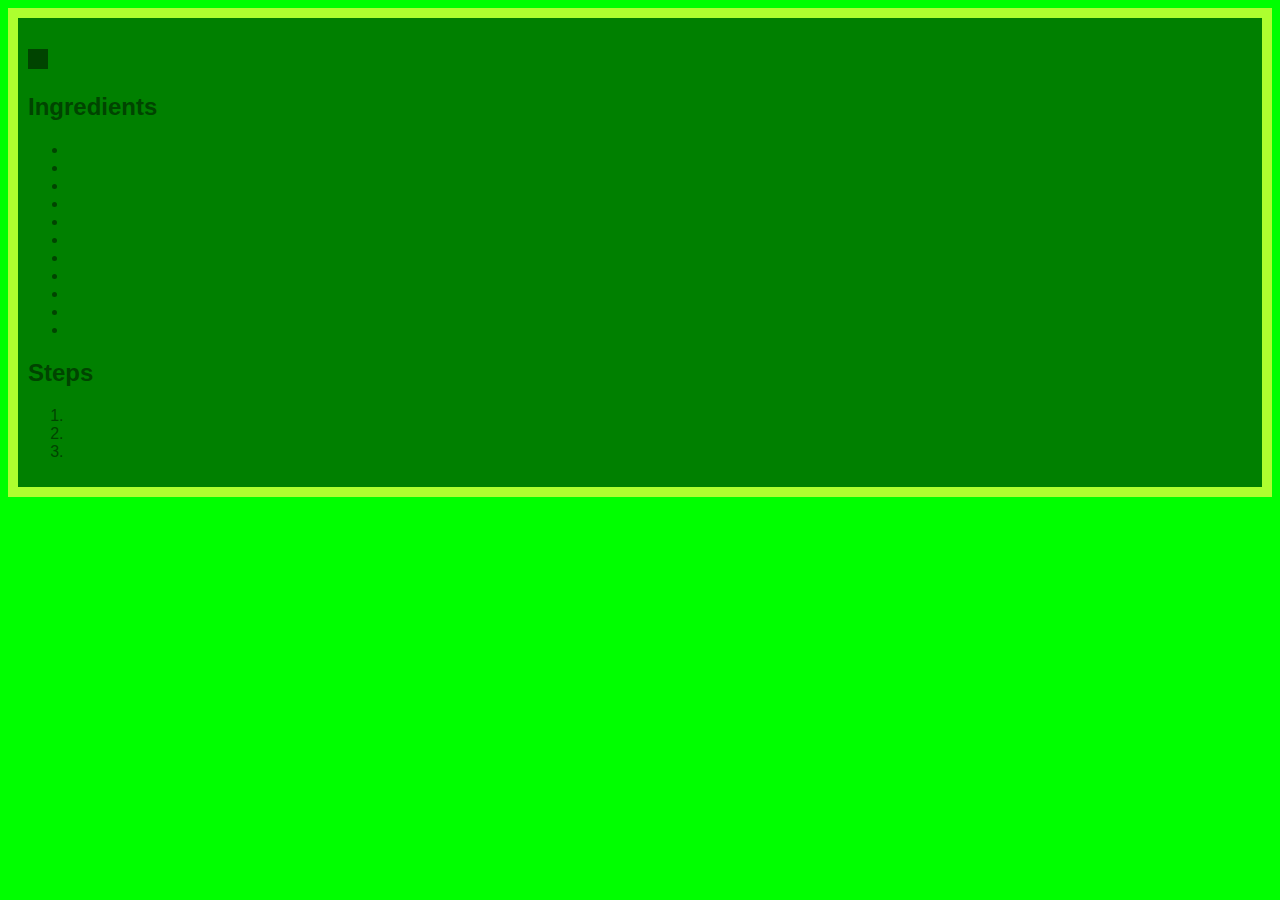
==== recipes/cuban_salad.html @ c8eb1acc "Add boilerplate html and css for the recipes folder" ====
<!DOCTYPE html>
<html lang="en">

<head>
    <meta charset="UTF-8" />
    <meta http-equiv="X-UA-Compatible" content="IE=edge" />
    <meta name="viewport" content="width=device-width, initial-scale=1.0" />
    <title></title>
    <link rel="stylesheet" href="/recipes/style.css" />
</head>

<body>
    <div class="container">
        <h1></h1>
        <img src="" alt="" />
        <h3></h3>

        <h2>Ingredients</h2>
        <ul>
            <li></li>
            <li></li>
            <li></li>
            <li></li>
            <li></li>
            <li></li>
            <li></li>
            <li></li>
            <li></li>
            <li></li>
            <li></li>
        </ul>

        <h2>Steps</h2>
        <ol>
            <li></li>
            <li>

            </li>
            <li>

            </li>
        </ol>
    </div>
</body>

</html>
---- recipes/style.css ----
* {
    box-sizing: border-box;
}

body {
    background-color: #0f0;
}

img {
    max-width: 100%;
    max-height: 100%;
    border: 10px solid #040;
}

.container {
    background: green;
    font-family: impact, sans-serif;
    color: #040;
    height: auto;
    width: auto;
    border: 10px solid greenyellow;
    align-content: center;
    padding: 10px;
}
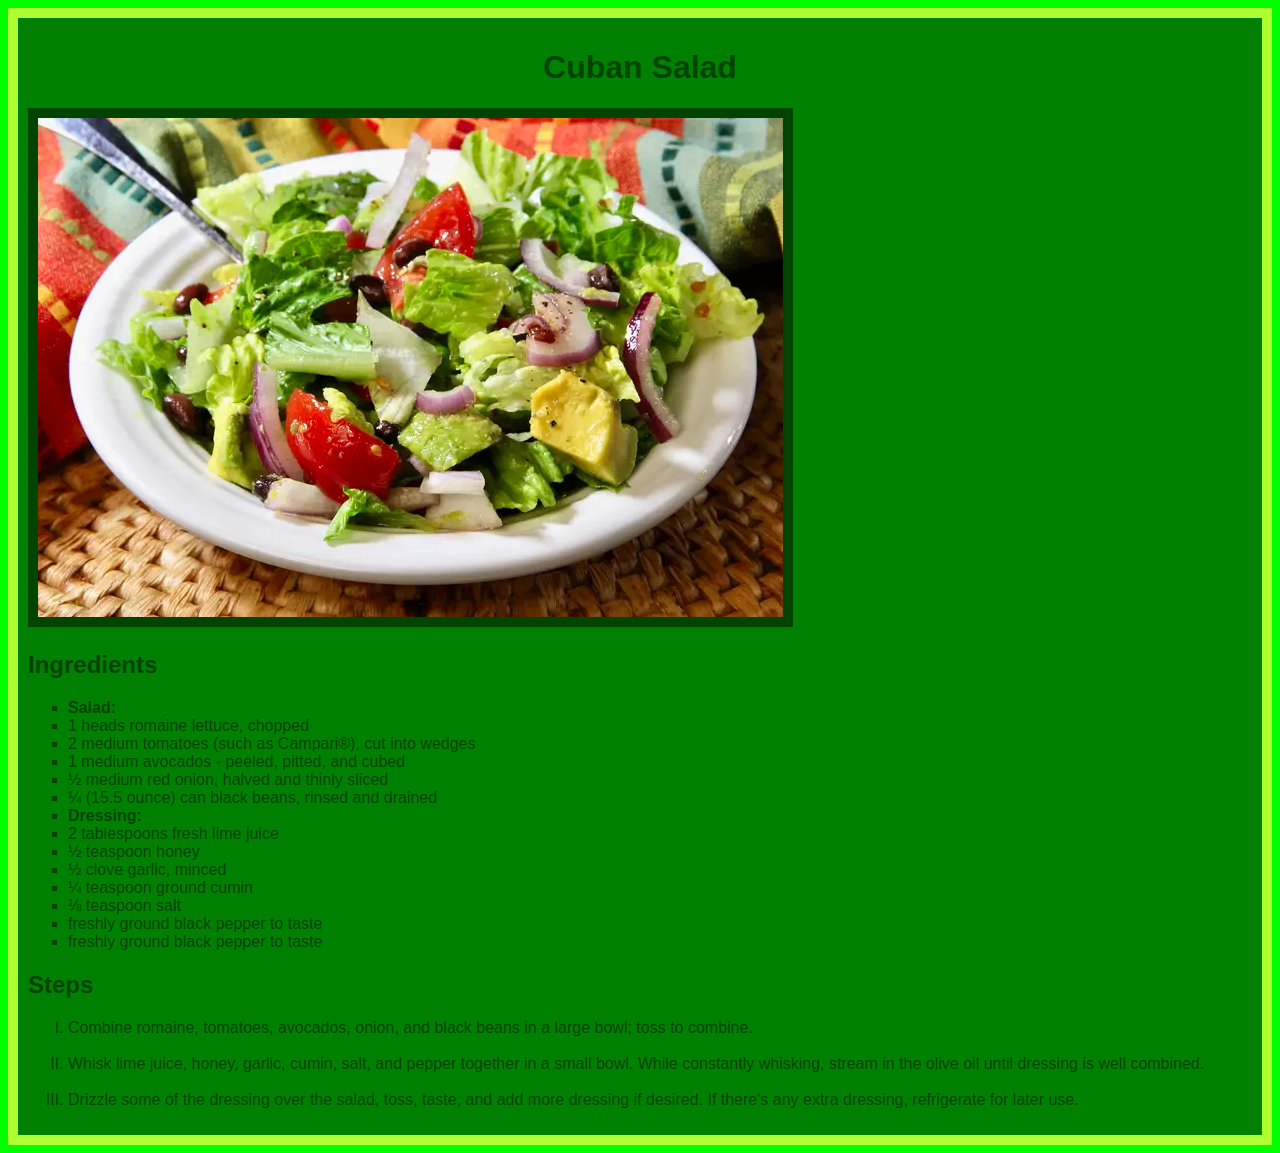
==== commit db3e2454: "Add cuben salad ingredients and steps to the cuben_salad.html" ====
--- a/recipes/cuban_salad.html
+++ b/recipes/cuban_salad.html
@@ -5,40 +5,41 @@
     <meta charset="UTF-8" />
     <meta http-equiv="X-UA-Compatible" content="IE=edge" />
     <meta name="viewport" content="width=device-width, initial-scale=1.0" />
-    <title></title>
+    <title>Cuban Salad</title>
     <link rel="stylesheet" href="/recipes/style.css" />
+    <link rel="icon" type="image/x-icon" href="/recipes/images/icons-tomato.png">
 </head>
 
 <body>
     <div class="container">
-        <h1></h1>
-        <img src="" alt="" />
-        <h3></h3>
+        <h1>Cuban Salad</h1>
+        <img src="/recipes/images/cuban_salad.jpg" alt="a cuban salad" />
 
         <h2>Ingredients</h2>
-        <ul>
-            <li></li>
-            <li></li>
-            <li></li>
-            <li></li>
-            <li></li>
-            <li></li>
-            <li></li>
-            <li></li>
-            <li></li>
-            <li></li>
-            <li></li>
+        <ul type="square">
+            <li><strong>Salad:
+            </strong></li>
+            <li>1 heads romaine lettuce, chopped</li>
+            <li>2 medium tomatoes (such as Campari®), cut into wedges</li>
+            <li>1 medium avocados - peeled, pitted, and cubed</li>
+            <li>½ medium red onion, halved and thinly sliced</li>
+            <li>¼ (15.5 ounce) can black beans, rinsed and drained</li>
+            <li><strong>Dressing:
+            </strong></li>
+            <li>2 tablespoons fresh lime juice</li>
+            <li>½ teaspoon honey</li>
+            <li>½ clove garlic, minced</li>
+            <li>¼ teaspoon ground cumin</li>
+            <li>⅛ teaspoon salt</li>
+            <li>freshly ground black pepper to taste</li>
+            <li>freshly ground black pepper to taste</li>
         </ul>
 
         <h2>Steps</h2>
-        <ol>
-            <li></li>
-            <li>
-
-            </li>
-            <li>
-
-            </li>
+        <ol type="I">
+            <li>Combine romaine, tomatoes, avocados, onion, and black beans in a large bowl; toss to combine.</li><br>
+            <li>Whisk lime juice, honey, garlic, cumin, salt, and pepper together in a small bowl. While constantly whisking, stream in the olive oil until dressing is well combined.</li><br>
+            <li>Drizzle some of the dressing over the salad, toss, taste, and add more dressing if desired. If there's any extra dressing, refrigerate for later use.</li>
         </ol>
     </div>
 </body>
--- a/recipes/style.css
+++ b/recipes/style.css
@@ -4,6 +4,10 @@
 
 body {
     background-color: #0f0;
+}
+
+h1 {
+    text-align: center;
 }
 
 img {
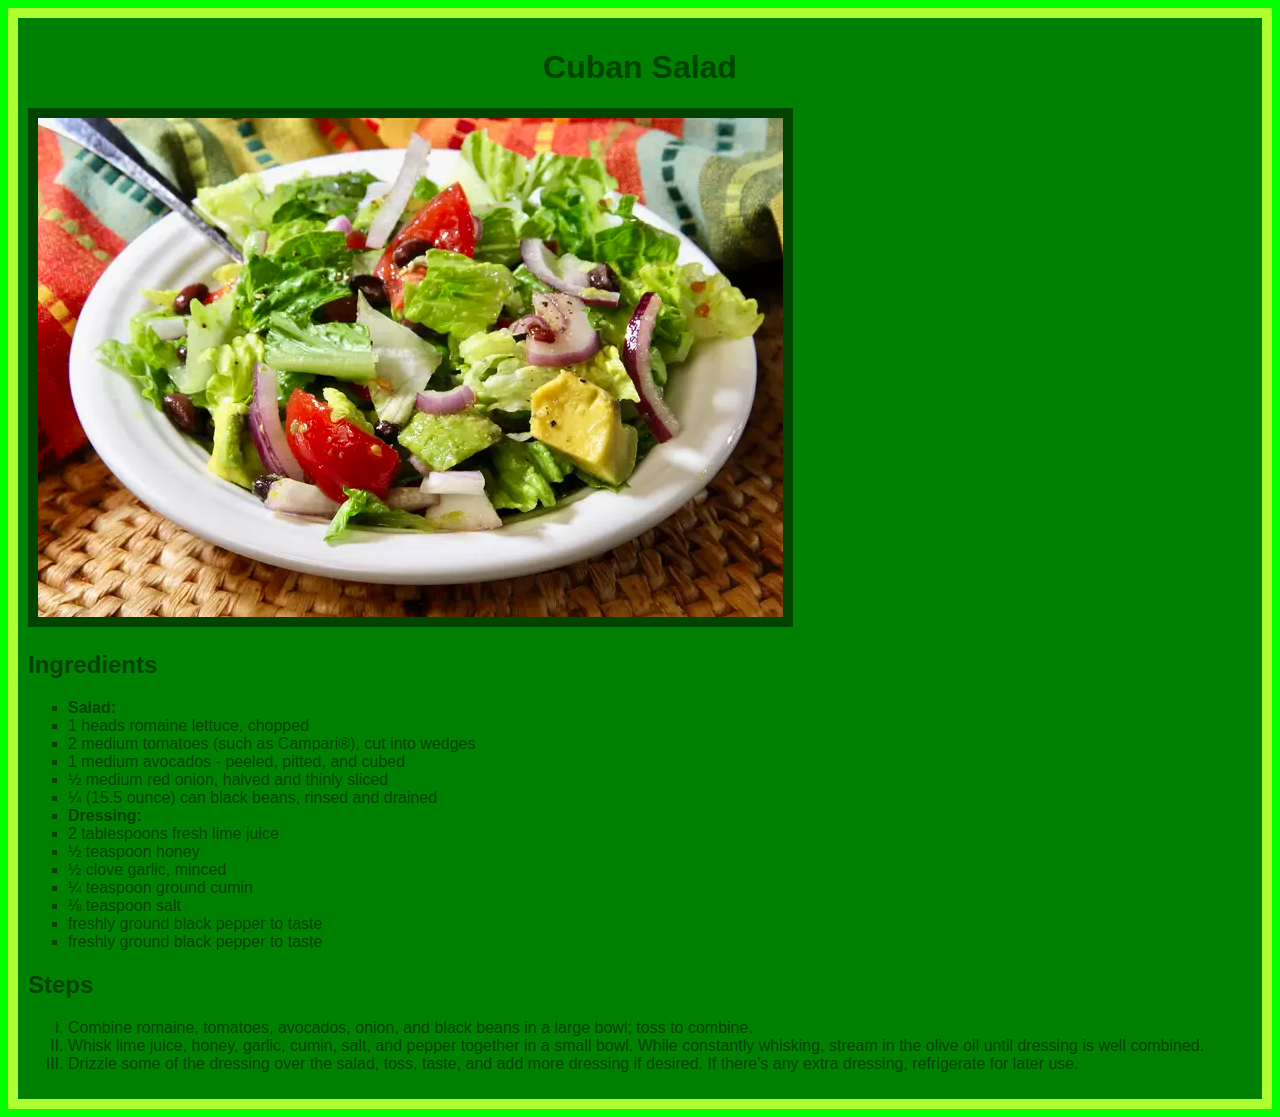
==== commit 93637e51: "fix html legacy problems" ====
--- a/recipes/cuban_salad.html
+++ b/recipes/cuban_salad.html
@@ -2,21 +2,21 @@
 <html lang="en">
 
 <head>
-    <meta charset="UTF-8" />
-    <meta http-equiv="X-UA-Compatible" content="IE=edge" />
-    <meta name="viewport" content="width=device-width, initial-scale=1.0" />
+    <meta charset="UTF-8">
+    <meta http-equiv="X-UA-Compatible" content="IE=edge">
+    <meta name="viewport" content="width=device-width, initial-scale=1.0">
     <title>Cuban Salad</title>
-    <link rel="stylesheet" href="/recipes/style.css" />
     <link rel="icon" type="image/x-icon" href="/recipes/images/icons-tomato.png">
+    <link rel="stylesheet" href="/recipes/style.css">
 </head>
 
 <body>
     <div class="container">
         <h1>Cuban Salad</h1>
-        <img src="/recipes/images/cuban_salad.jpg" alt="a cuban salad" />
+        <img src="/recipes/images/cuban_salad.jpg" alt="a cuban salad">
 
         <h2>Ingredients</h2>
-        <ul type="square">
+        <ul>
             <li><strong>Salad:
             </strong></li>
             <li>1 heads romaine lettuce, chopped</li>
@@ -36,9 +36,9 @@
         </ul>
 
         <h2>Steps</h2>
-        <ol type="I">
-            <li>Combine romaine, tomatoes, avocados, onion, and black beans in a large bowl; toss to combine.</li><br>
-            <li>Whisk lime juice, honey, garlic, cumin, salt, and pepper together in a small bowl. While constantly whisking, stream in the olive oil until dressing is well combined.</li><br>
+        <ol>
+            <li>Combine romaine, tomatoes, avocados, onion, and black beans in a large bowl; toss to combine.<br></li>
+            <li>Whisk lime juice, honey, garlic, cumin, salt, and pepper together in a small bowl. While constantly whisking, stream in the olive oil until dressing is well combined.<br></li>
             <li>Drizzle some of the dressing over the salad, toss, taste, and add more dressing if desired. If there's any extra dressing, refrigerate for later use.</li>
         </ol>
     </div>
--- a/recipes/style.css
+++ b/recipes/style.css
@@ -16,6 +16,14 @@
     border: 10px solid #040;
 }
 
+ul {
+    list-style: square;
+}
+
+ol {
+    list-style: upper-roman;
+}
+
 .container {
     background: green;
     font-family: impact, sans-serif;
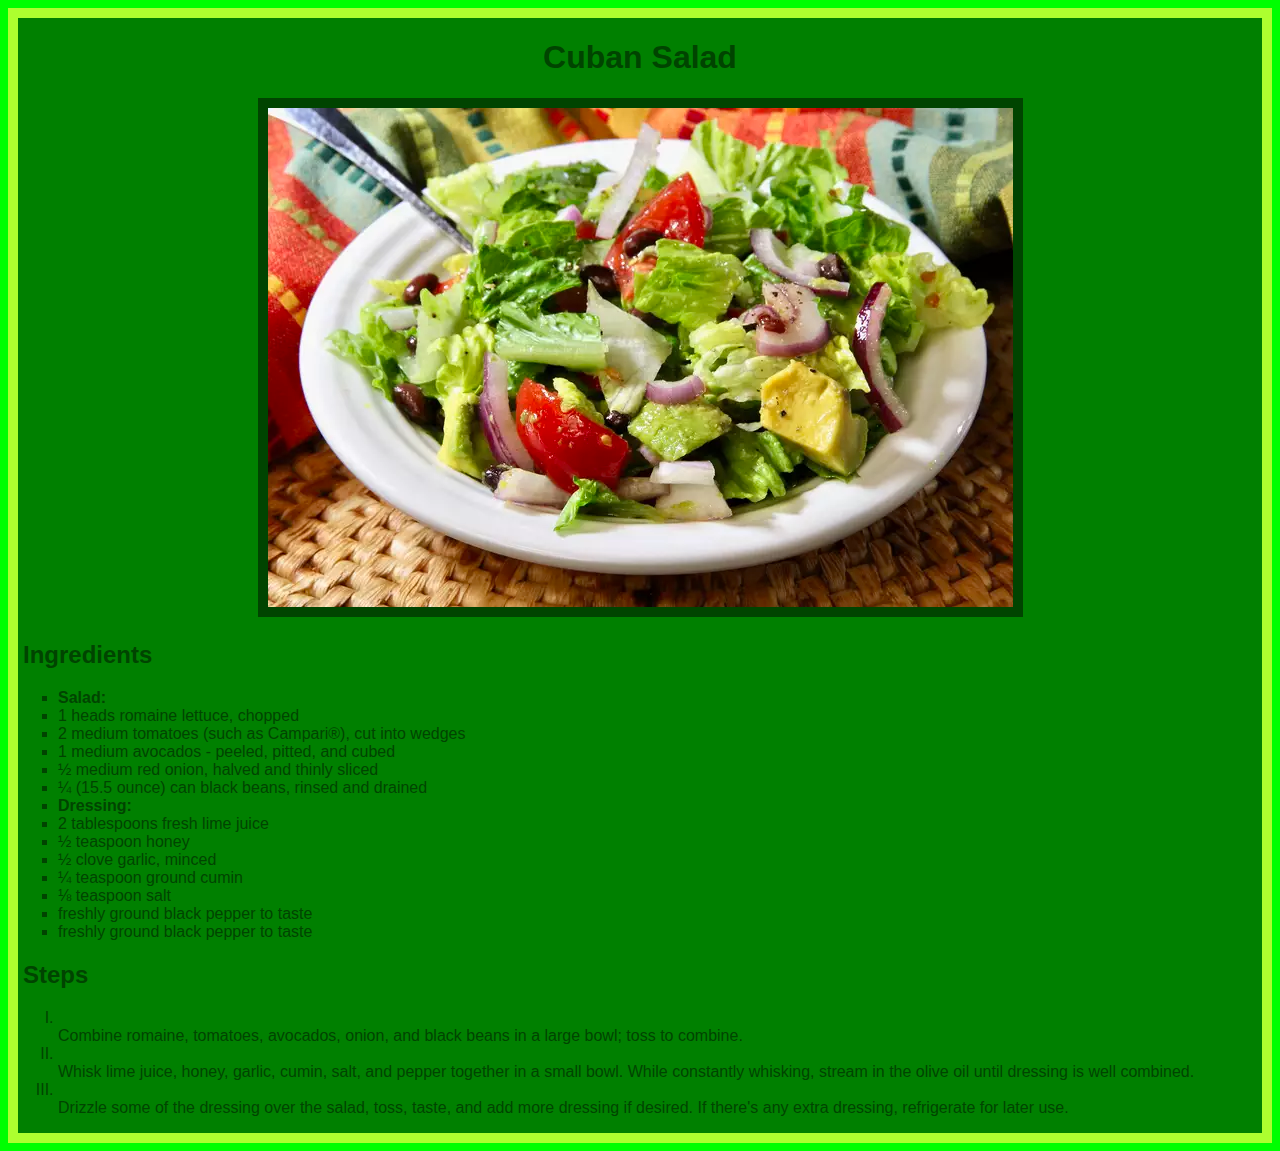
==== commit 7d69fbdf: "Fix some like issues and add ingredients and steps to mexican_fiesta_pasta_salad.html" ====
--- a/recipes/cuban_salad.html
+++ b/recipes/cuban_salad.html
@@ -6,14 +6,14 @@
     <meta http-equiv="X-UA-Compatible" content="IE=edge">
     <meta name="viewport" content="width=device-width, initial-scale=1.0">
     <title>Cuban Salad</title>
-    <link rel="icon" type="image/x-icon" href="/recipes/images/icons-tomato.png">
-    <link rel="stylesheet" href="/recipes/style.css">
+    <link rel="icon" type="image/x-icon" href="./images/icons-tomato.png">
+    <link rel="stylesheet" href="./style.css">
 </head>
 
 <body>
     <div class="container">
         <h1>Cuban Salad</h1>
-        <img src="/recipes/images/cuban_salad.jpg" alt="a cuban salad">
+        <img src="./images/cuban_salad.jpg" alt="a cuban salad">
 
         <h2>Ingredients</h2>
         <ul>
@@ -37,9 +37,9 @@
 
         <h2>Steps</h2>
         <ol>
-            <li>Combine romaine, tomatoes, avocados, onion, and black beans in a large bowl; toss to combine.<br></li>
-            <li>Whisk lime juice, honey, garlic, cumin, salt, and pepper together in a small bowl. While constantly whisking, stream in the olive oil until dressing is well combined.<br></li>
-            <li>Drizzle some of the dressing over the salad, toss, taste, and add more dressing if desired. If there's any extra dressing, refrigerate for later use.</li>
+            <li><br>Combine romaine, tomatoes, avocados, onion, and black beans in a large bowl; toss to combine.</li>
+            <li><br>Whisk lime juice, honey, garlic, cumin, salt, and pepper together in a small bowl. While constantly whisking, stream in the olive oil until dressing is well combined.</li>
+            <li><br>Drizzle some of the dressing over the salad, toss, taste, and add more dressing if desired. If there's any extra dressing, refrigerate for later use.</li>
         </ol>
     </div>
 </body>
--- a/recipes/style.css
+++ b/recipes/style.css
@@ -4,10 +4,6 @@
 
 body {
     background-color: #0f0;
-}
-
-h1 {
-    text-align: center;
 }
 
 img {
@@ -25,12 +21,21 @@
 }
 
 .container {
+    border: 10px solid greenyellow;
     background: green;
+    margin: 0 auto;
     font-family: impact, sans-serif;
     color: #040;
+    text-align: center;
     height: auto;
     width: auto;
-    border: 10px solid greenyellow;
-    align-content: center;
-    padding: 10px;
+}
+
+h2 {
+    padding-left: 5px;
+    text-align: left;
+}
+
+li {
+    text-align: left;
 }